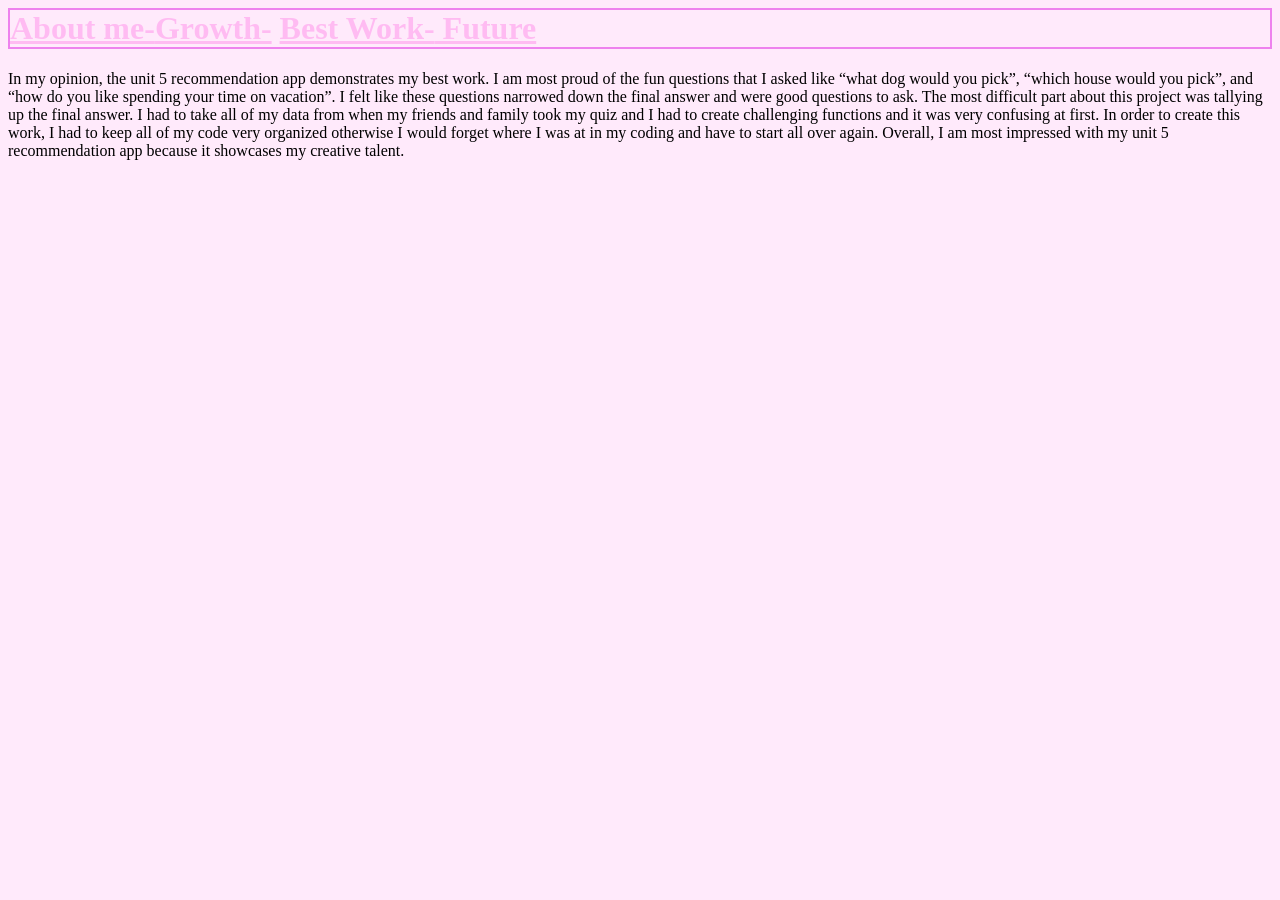
==== bestwork.html @ 4db61f29 "Add files via upload inital commit for cap project" ====
<html>
  <head>
        <link rel="stylesheet" href="style.css">
  </head>
  <body>
<h1 style="border:2px solid Violet;"> <a href="index.html">About me-</a><a href="growth.html">Growth-</a> <a href="bestwork.html"> Best Work-</a><a href= "future.html"> Future</a> </h1>  

In my opinion, the unit 5 recommendation app demonstrates my best work. I am most proud of the fun questions that I asked like “what dog would you pick”, “which house would you pick”, and “how do you like spending your time on vacation”. I felt like these questions narrowed down the final answer and were good questions to ask. The most difficult part about this project was tallying up the final answer. I had to take all of my data from when my friends and family took my quiz and I had to create challenging functions and it was very confusing at first.  In order to create this work, I had to keep all of my code very organized otherwise I would forget where I was at in my coding and have to start all over again. Overall, I am most impressed with my unit 5 recommendation app because it showcases my creative talent. 
     <br>

     <br>
     <br> 
<iframe width="392" height="620" style="border: 0px;" src="https://studio.code.org/projects/applab/9fc21180-0068-42bb-9a37-086d60fc7885/embed"></iframe>


















    


    <br>
  </body>
</html>
---- style.css ----
body {
  background: #ffeafb;
}
p {
  color: black;
  clear: left;
}
h1 {
  font-weight: bold;
  color: #ffbbf2
  
    
}

h2 {
  color: #ffbbf2
    
}

img{
  width: 600px;
  height: 650px;
  float: left;
}

a {
  clear: left;
}

a{ 
color: #ffbbf2
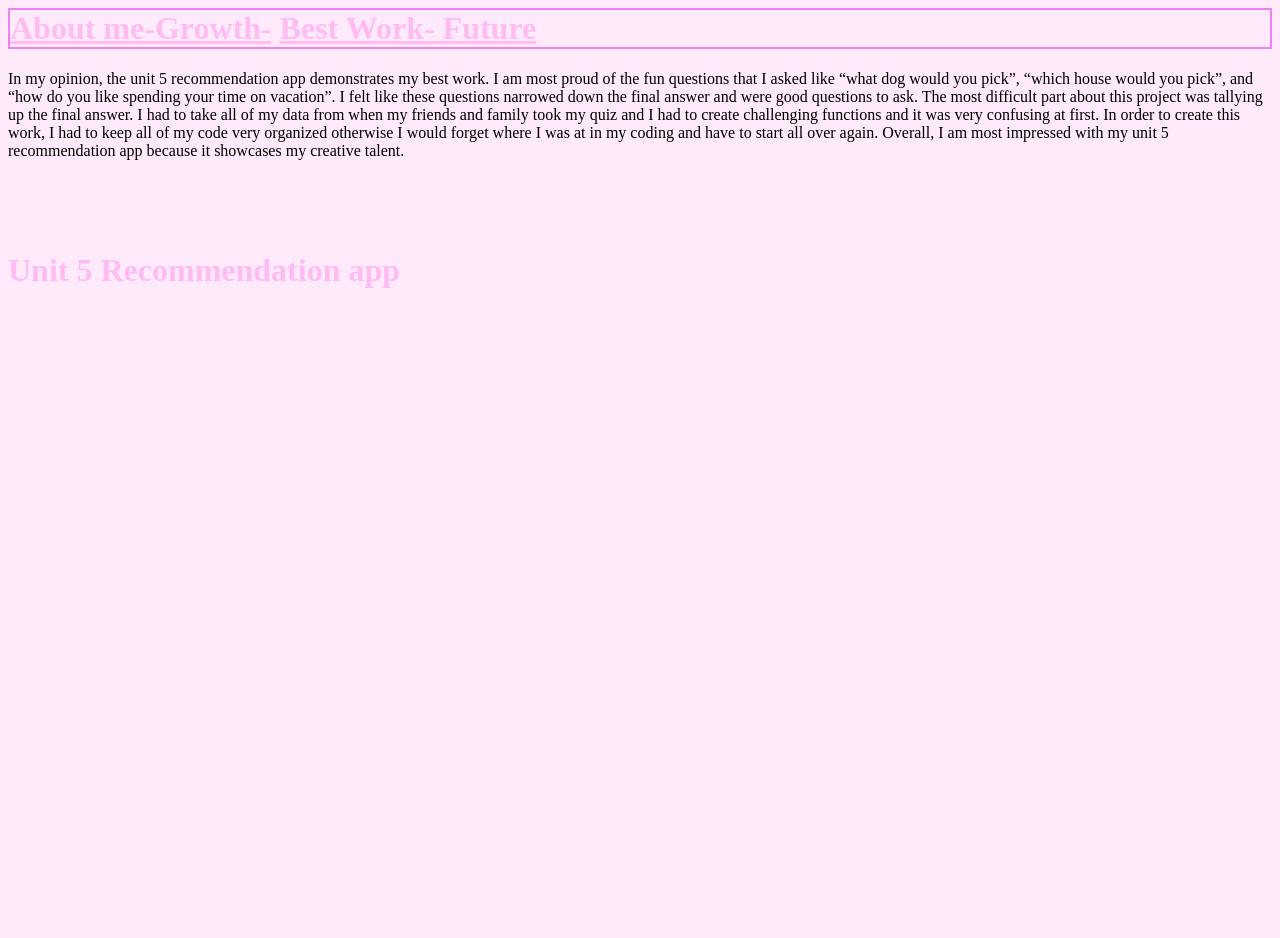
==== commit 10885978: "Update bestwork.html" ====
--- a/bestwork.html
+++ b/bestwork.html
@@ -6,11 +6,12 @@
   <body>
 <h1 style="border:2px solid Violet;"> <a href="index.html">About me-</a><a href="growth.html">Growth-</a> <a href="bestwork.html"> Best Work-</a><a href= "future.html"> Future</a> </h1>  
 
-In my opinion, the unit 5 recommendation app demonstrates my best work. I am most proud of the fun questions that I asked like “what dog would you pick”, “which house would you pick”, and “how do you like spending your time on vacation”. I felt like these questions narrowed down the final answer and were good questions to ask. The most difficult part about this project was tallying up the final answer. I had to take all of my data from when my friends and family took my quiz and I had to create challenging functions and it was very confusing at first.  In order to create this work, I had to keep all of my code very organized otherwise I would forget where I was at in my coding and have to start all over again. Overall, I am most impressed with my unit 5 recommendation app because it showcases my creative talent. 
+<p></p>In my opinion, the unit 5 recommendation app demonstrates my best work. I am most proud of the fun questions that I asked like “what dog would you pick”, “which house would you pick”, and “how do you like spending your time on vacation”. I felt like these questions narrowed down the final answer and were good questions to ask. The most difficult part about this project was tallying up the final answer. I had to take all of my data from when my friends and family took my quiz and I had to create challenging functions and it was very confusing at first.  In order to create this work, I had to keep all of my code very organized otherwise I would forget where I was at in my coding and have to start all over again. Overall, I am most impressed with my unit 5 recommendation app because it showcases my creative talent.</p> 
      <br>
 
      <br>
      <br> 
+ <h1> Unit 5 Recommendation app</h1>
 <iframe width="392" height="620" style="border: 0px;" src="https://studio.code.org/projects/applab/9fc21180-0068-42bb-9a37-086d60fc7885/embed"></iframe>
 
 
@@ -36,4 +37,4 @@
     <br>
   </body>
 </html>
-  +  
--- a/style.css
+++ b/style.css
@@ -19,8 +19,8 @@
 }
 
 img{
-  width: 600px;
-  height: 650px;
+  width: 400px;
+  height: 450px;
   float: left;
 }
 
@@ -29,4 +29,4 @@
 }
 
 a{ 
-color: #ffbbf2+color: #ffbbf2
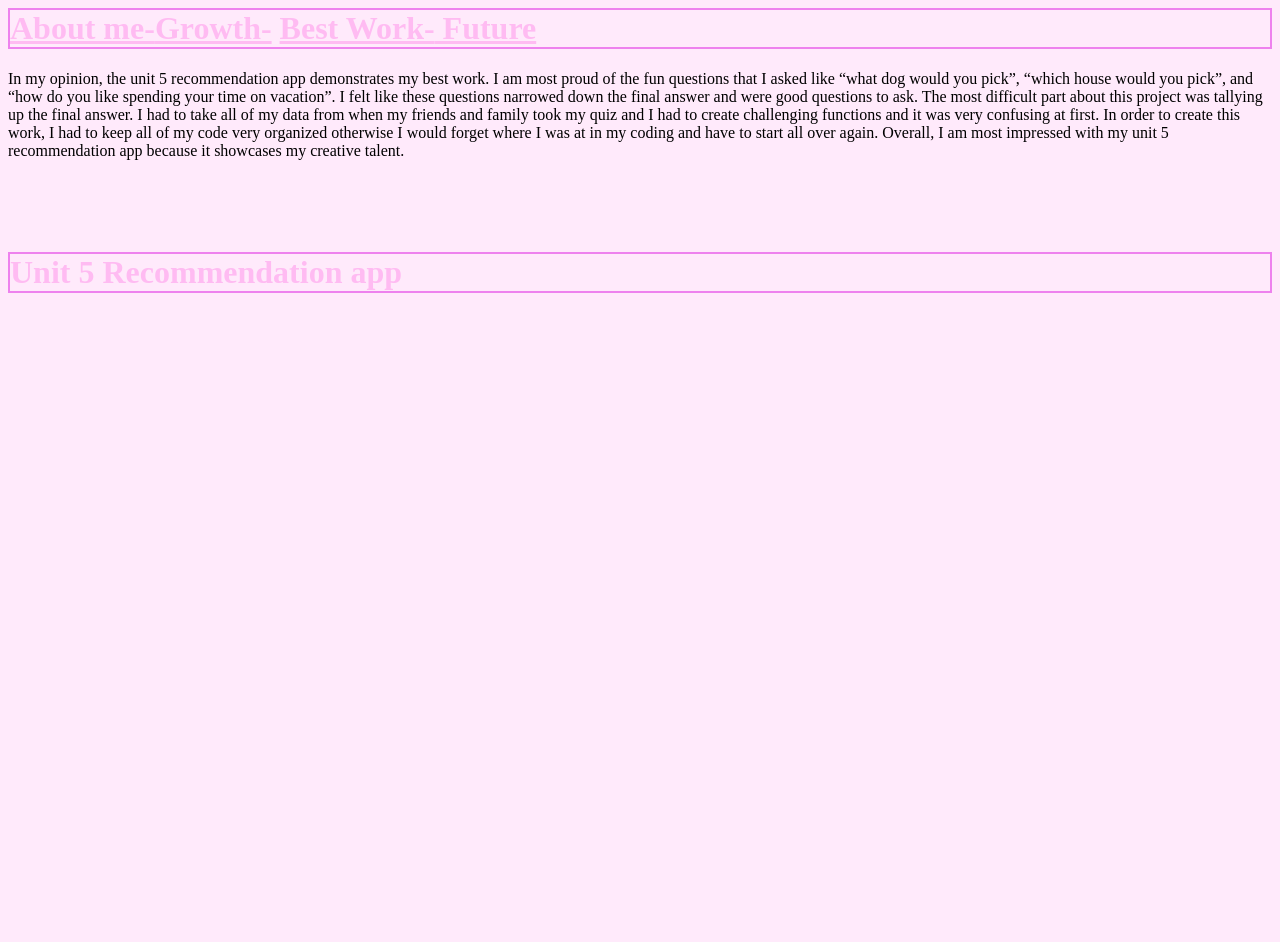
==== commit a1774fe2: "Update bestwork.html" ====
--- a/bestwork.html
+++ b/bestwork.html
@@ -11,7 +11,7 @@
 
      <br>
      <br> 
- <h1> Unit 5 Recommendation app</h1>
+<h1 style="border:2px solid Violet;" >Unit 5 Recommendation app</h1>
 <iframe width="392" height="620" style="border: 0px;" src="https://studio.code.org/projects/applab/9fc21180-0068-42bb-9a37-086d60fc7885/embed"></iframe>
 
 
